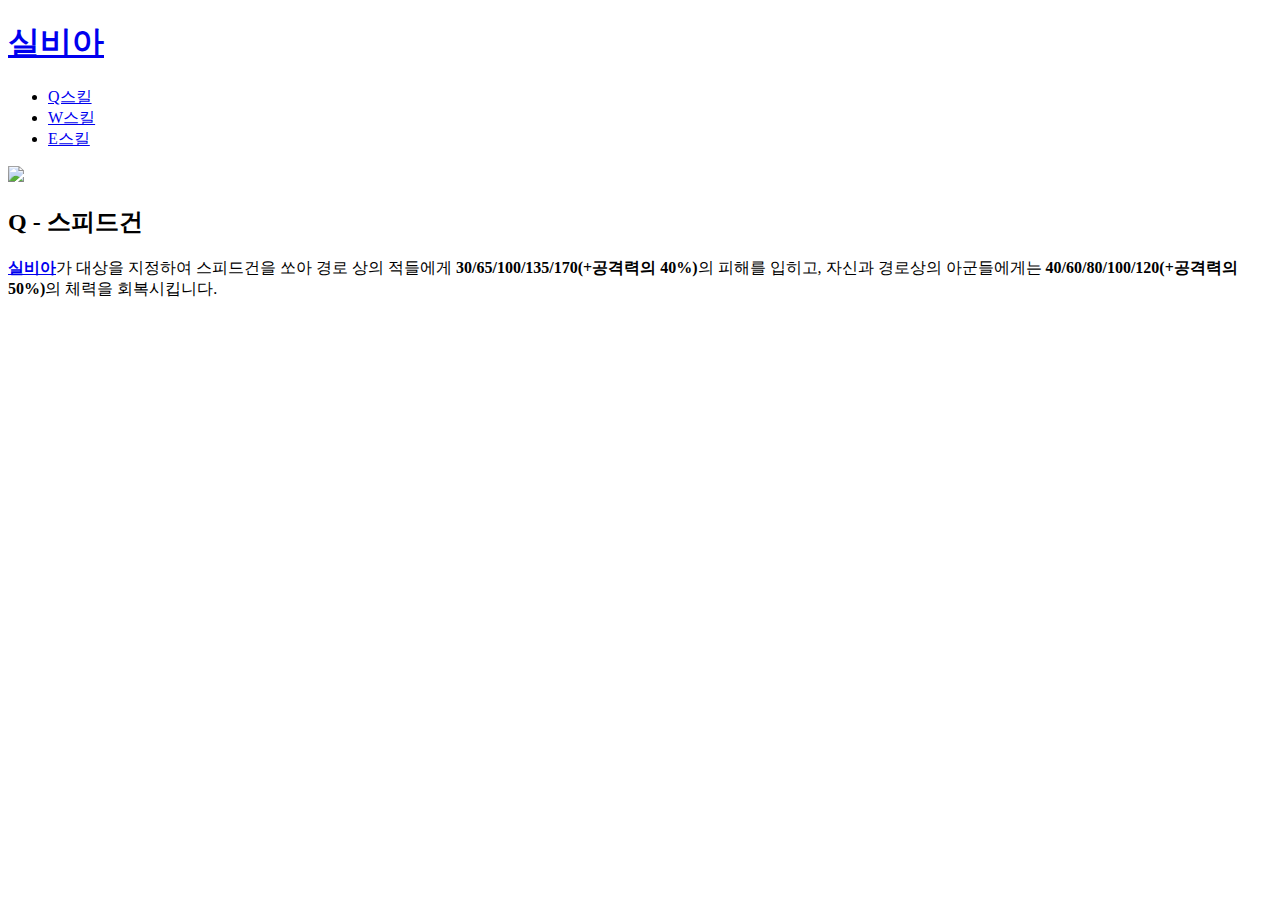
==== 1.html @ 761bc55c "silvia skillset" ====
<!doctype html>
<html>
  <head>
    <title>실비아 Q</title>
    <meta charset="utf-8">
  </head>
  <body>
    <h1><a href="index.html">실비아</a></h1>
    <ul>
      <li><a href="1.html">Q스킬</a></li>
      <li><a href="2.html">W스킬</a></li>
      <li><a href="3.html">E스킬</a></li>
    </ul>
    <img src="https://w.namu.la/s/de6c862690b253d9fa74f4d5daf1f31459538a3f6d979e01ee1ecdeee2ca4c7c943b209d839ae3f9446ea1923efcf1d5ed6cd447d29003a73d67b172afc3c1dc9659b523c11647ba328bc4dcc552b10ea2a730ef3c90e932b11680d38614ada1">
    <h2>Q - 스피드건</h2>
    <p><strong><a href="https://namu.wiki/w/%EC%8B%A4%EB%B9%84%EC%95%84(%EC%9D%B4%ED%84%B0%EB%84%90%20%EB%A6%AC%ED%84%B4)">실비아</a></strong>가 대상을 지정하여 스피드건을 쏘아 경로 상의 적들에게 <strong>30/65/100/135/170(+공격력의 40%)</strong>의 피해를 입히고, 자신과 경로상의 아군들에게는 <strong>40/60/80/100/120(+공격력의 50%)</strong>의 체력을 회복시킵니다.</p>
  </body>
</html>
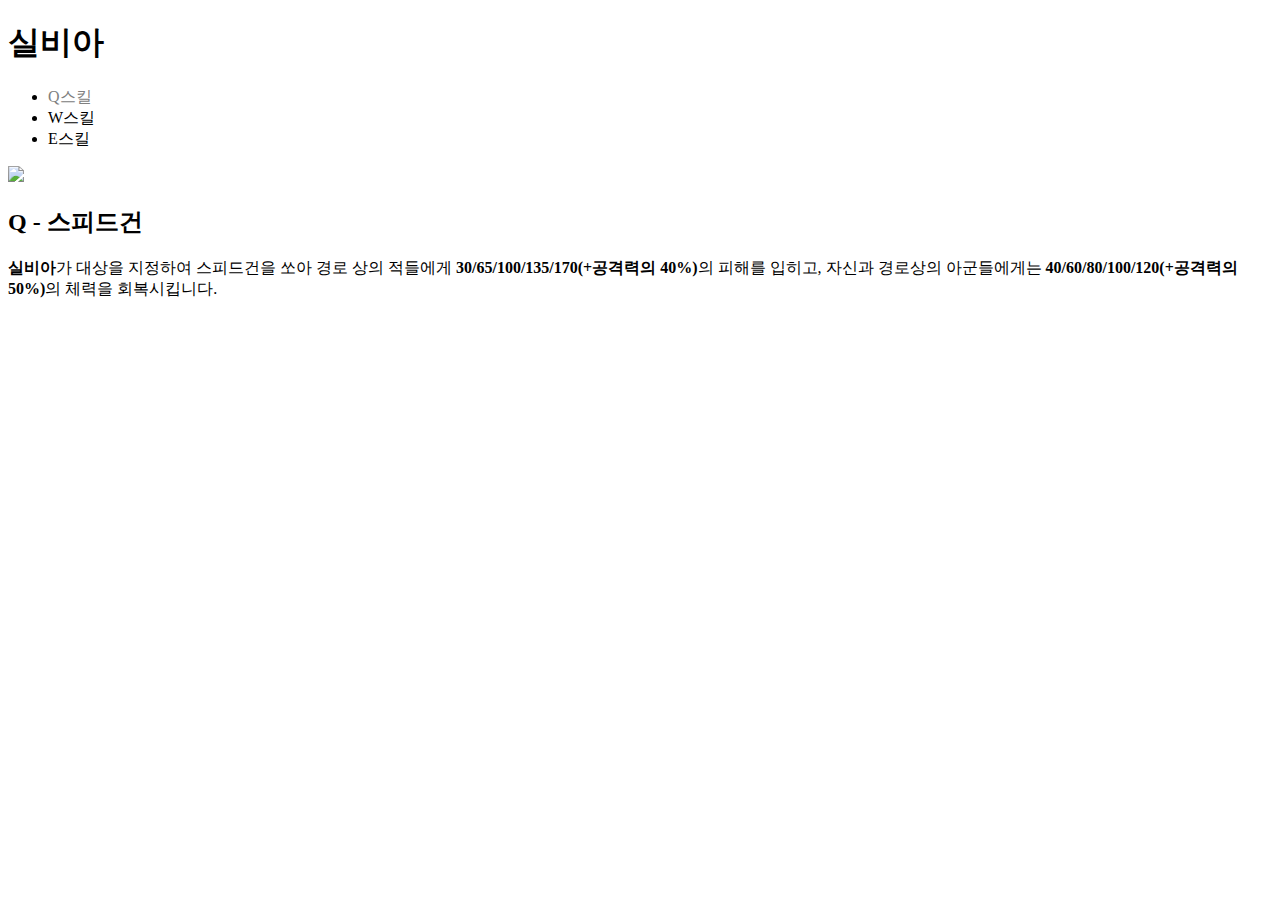
==== commit 0c597df5: "Add files via upload" ====
--- a/1.html
+++ b/1.html
@@ -3,11 +3,17 @@
   <head>
     <title>실비아 Q</title>
     <meta charset="utf-8">
+    <style>
+      a {
+        color:black;
+        text-decoration: none;
+      }
+    </style>
   </head>
   <body>
     <h1><a href="index.html">실비아</a></h1>
     <ul>
-      <li><a href="1.html">Q스킬</a></li>
+      <li><a href="1.html" style="color:gray">Q스킬</a></li>
       <li><a href="2.html">W스킬</a></li>
       <li><a href="3.html">E스킬</a></li>
     </ul>
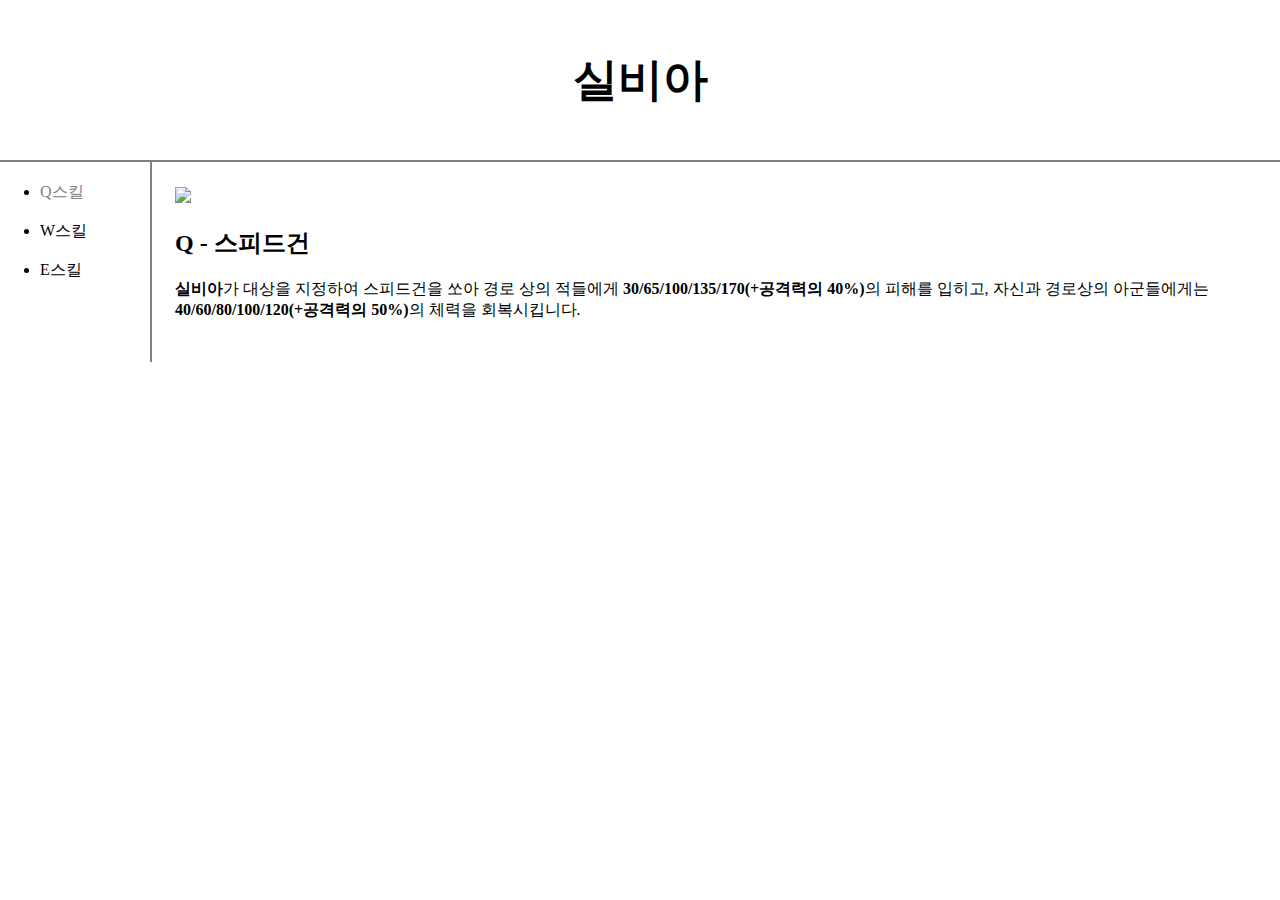
==== commit 46475cde: "Add files via upload" ====
--- a/1.html
+++ b/1.html
@@ -3,22 +3,21 @@
   <head>
     <title>실비아 Q</title>
     <meta charset="utf-8">
-    <style>
-      a {
-        color:black;
-        text-decoration: none;
-      }
-    </style>
+    <link rel="stylesheet" href="style.css">
   </head>
   <body>
     <h1><a href="index.html">실비아</a></h1>
-    <ul>
-      <li><a href="1.html" style="color:gray">Q스킬</a></li>
-      <li><a href="2.html">W스킬</a></li>
-      <li><a href="3.html">E스킬</a></li>
-    </ul>
-    <img src="https://w.namu.la/s/de6c862690b253d9fa74f4d5daf1f31459538a3f6d979e01ee1ecdeee2ca4c7c943b209d839ae3f9446ea1923efcf1d5ed6cd447d29003a73d67b172afc3c1dc9659b523c11647ba328bc4dcc552b10ea2a730ef3c90e932b11680d38614ada1">
-    <h2>Q - 스피드건</h2>
-    <p><strong><a href="https://namu.wiki/w/%EC%8B%A4%EB%B9%84%EC%95%84(%EC%9D%B4%ED%84%B0%EB%84%90%20%EB%A6%AC%ED%84%B4)">실비아</a></strong>가 대상을 지정하여 스피드건을 쏘아 경로 상의 적들에게 <strong>30/65/100/135/170(+공격력의 40%)</strong>의 피해를 입히고, 자신과 경로상의 아군들에게는 <strong>40/60/80/100/120(+공격력의 50%)</strong>의 체력을 회복시킵니다.</p>
+    <div id="grid">
+      <ul>
+        <li><a href="1.html" style="color:gray">Q스킬</a></li><br>
+        <li><a href="2.html">W스킬</a></li><br>
+        <li><a href="3.html">E스킬</a></li>
+      </ul>
+      <div id="article">
+        <img src="https://w.namu.la/s/de6c862690b253d9fa74f4d5daf1f31459538a3f6d979e01ee1ecdeee2ca4c7c943b209d839ae3f9446ea1923efcf1d5ed6cd447d29003a73d67b172afc3c1dc9659b523c11647ba328bc4dcc552b10ea2a730ef3c90e932b11680d38614ada1">
+        <h2>Q - 스피드건</h2>
+        <p><strong><a href="https://namu.wiki/w/%EC%8B%A4%EB%B9%84%EC%95%84(%EC%9D%B4%ED%84%B0%EB%84%90%20%EB%A6%AC%ED%84%B4)">실비아</a></strong>가 대상을 지정하여 스피드건을 쏘아 경로 상의 적들에게 <strong>30/65/100/135/170(+공격력의 40%)</strong>의 피해를 입히고, 자신과 경로상의 아군들에게는 <strong>40/60/80/100/120(+공격력의 50%)</strong>의 체력을 회복시킵니다.</p>
+      </div>
+    </div>
   </body>
 </html>
--- a/style.css
+++ b/style.css
@@ -0,0 +1,39 @@
+body{
+  margin:0;
+}
+a{
+  color:black;
+  text-decoration: none;
+}
+h1{
+  font-size:45px;
+  text-align:center;
+  border-bottom:2px solid gray;
+  margin:0;
+  padding:50px;
+}
+#grid ul{
+  border-right:2px solid gray;
+  width:90px;
+  margin:0;
+  padding:20px;
+  padding-left:40px;
+}
+#grid{
+  display:grid;
+  grid-template-columns:150px 1fr;
+}
+#article{
+  padding:25px;
+}
+@media(max-width:500px) {
+  #grid{
+    display:block;
+  }
+  #grid ul{
+    border-right:none;
+  }
+  h1{
+    border-bottom:none;
+  }
+}
